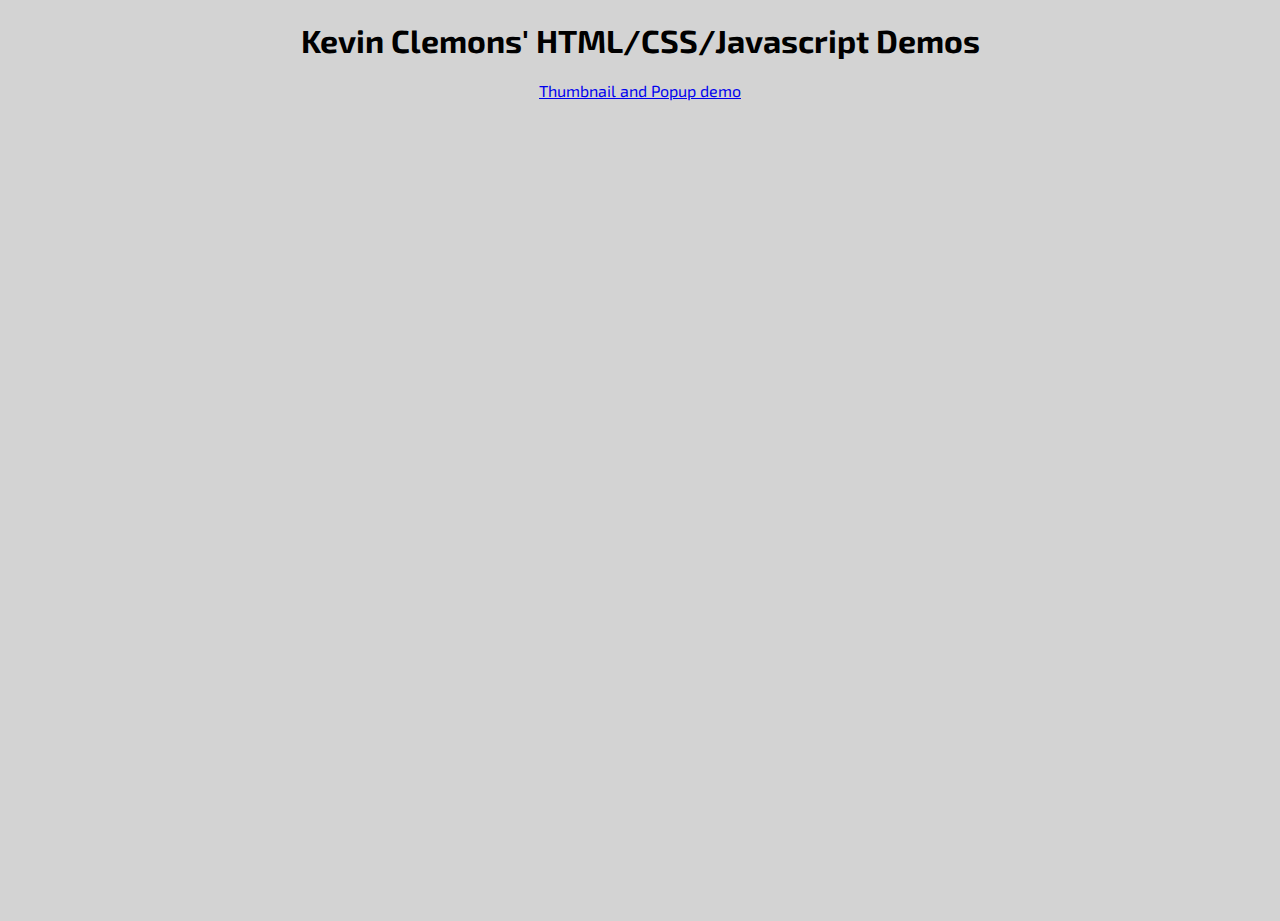
==== index.html @ 9703b21f "initial commit" ====
<!DOCTYPE html>
<html>
	<head>
		<meta charset="utf-8">
		<title>Kevin Clemons Demos</title>
		<link rel="stylesheet" href="css/style.css"></link>
		<link href='http://fonts.googleapis.com/css?family=Exo+2:200,400' rel='stylesheet' type='text/css'></link>
		<script src="js/popup.js"></script>
	</head>
	<body>
			<h1>Kevin Clemons' HTML/CSS/Javascript Demos</h1>
			<a href="thumbnail.html">Thumbnail and Popup demo</a>
	</body>
</html>
---- css/style.css ----
html, body {
	margin: 0;
	padding: 0;
	height: 100%;
	width: 100%;
	text-align: center;
	font-family: 'Exo 2', sans-serif;
	color: black;
	background: lightgray;
}

.image-set {
	display: flex;
	flex-flow: row wrap;
	justify-content: center;
	width: 80%;
	margin: 40px;
}

.image {
	height: 300px;
}

.thumbnail {
	padding: 20px;
	background: #222;
	height: 300px;
	margin: 10px;
	cursor: pointer;
}

.popup {
	z-index: 5;
	position: fixed;
	top: 0;
	left: 0;
	width: 100%;
	height: 100%;
	background: rgba(0,0,0,0.8);
}

.full-image {
	position: fixed;
	max-height: 80%;
	top: 50%;
	left: 50%;
	transform: translate(-50%, -50%);
}

.hidden {
	display: none;
}
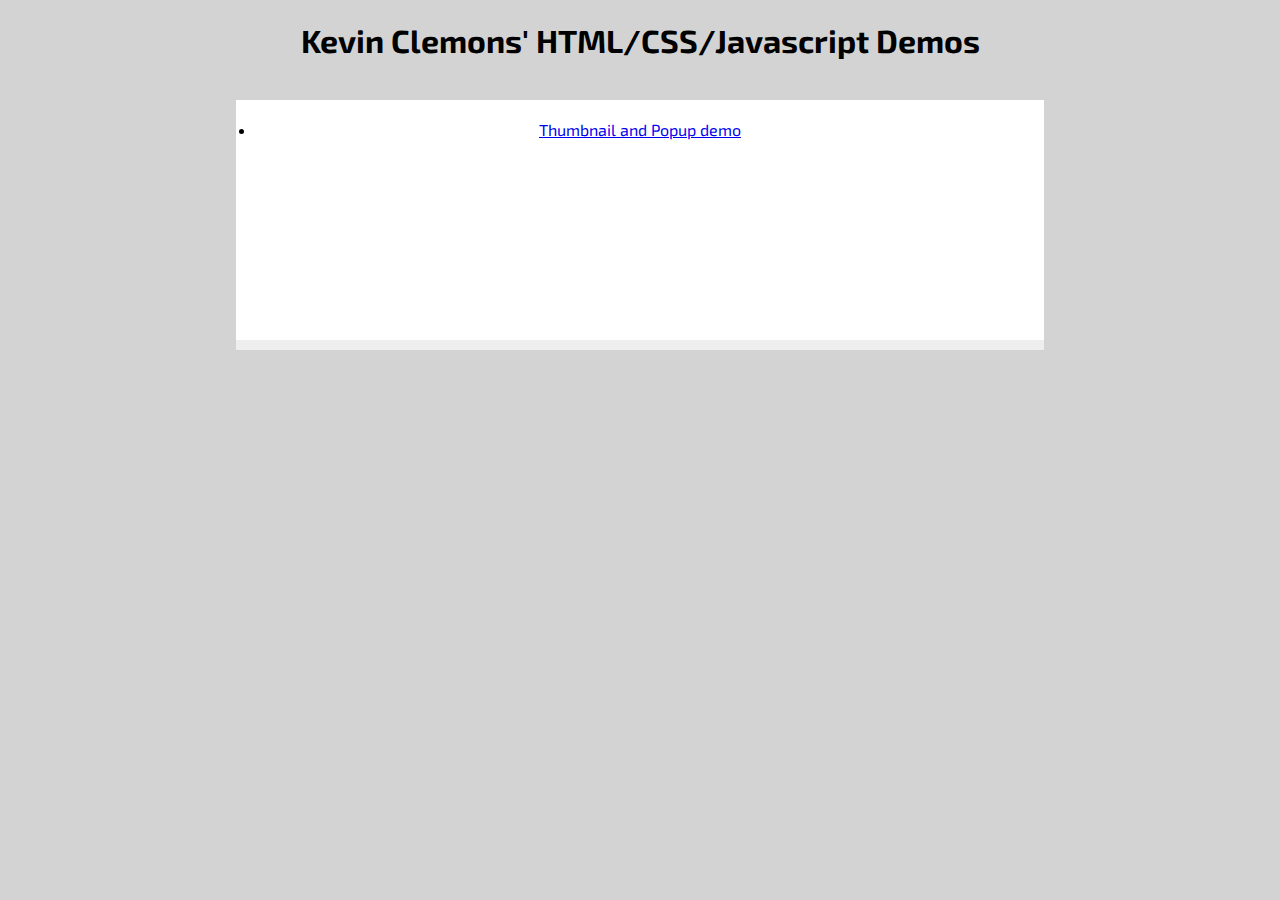
==== commit 40c4d495: "styling" ====
--- a/index.html
+++ b/index.html
@@ -5,10 +5,12 @@
 		<title>Kevin Clemons Demos</title>
 		<link rel="stylesheet" href="css/style.css"></link>
 		<link href='http://fonts.googleapis.com/css?family=Exo+2:200,400' rel='stylesheet' type='text/css'></link>
-		<script src="js/popup.js"></script>
 	</head>
 	<body>
 			<h1>Kevin Clemons' HTML/CSS/Javascript Demos</h1>
-			<a href="thumbnail.html">Thumbnail and Popup demo</a>
+			<br>
+			<ul>
+				<li><a href="thumbnail.html">Thumbnail and Popup demo</a></li>
+			</ul>
 	</body>
-</html>+</html>
--- a/css/style.css
+++ b/css/style.css
@@ -1,52 +1,17 @@
 html, body {
 	margin: 0;
 	padding: 0;
-	height: 100%;
-	width: 100%;
 	text-align: center;
 	font-family: 'Exo 2', sans-serif;
 	color: black;
 	background: lightgray;
 }
 
-.image-set {
-	display: flex;
-	flex-flow: row wrap;
-	justify-content: center;
-	width: 80%;
-	margin: 40px;
+ul {
+	margin: auto;
+	padding: 20px;
+	min-height: 200px;
+	width: 60%;
+	background: white;
+	border-bottom: solid 10px #EEE;
 }
-
-.image {
-	height: 300px;
-}
-
-.thumbnail {
-	padding: 20px;
-	background: #222;
-	height: 300px;
-	margin: 10px;
-	cursor: pointer;
-}
-
-.popup {
-	z-index: 5;
-	position: fixed;
-	top: 0;
-	left: 0;
-	width: 100%;
-	height: 100%;
-	background: rgba(0,0,0,0.8);
-}
-
-.full-image {
-	position: fixed;
-	max-height: 80%;
-	top: 50%;
-	left: 50%;
-	transform: translate(-50%, -50%);
-}
-
-.hidden {
-	display: none;
-}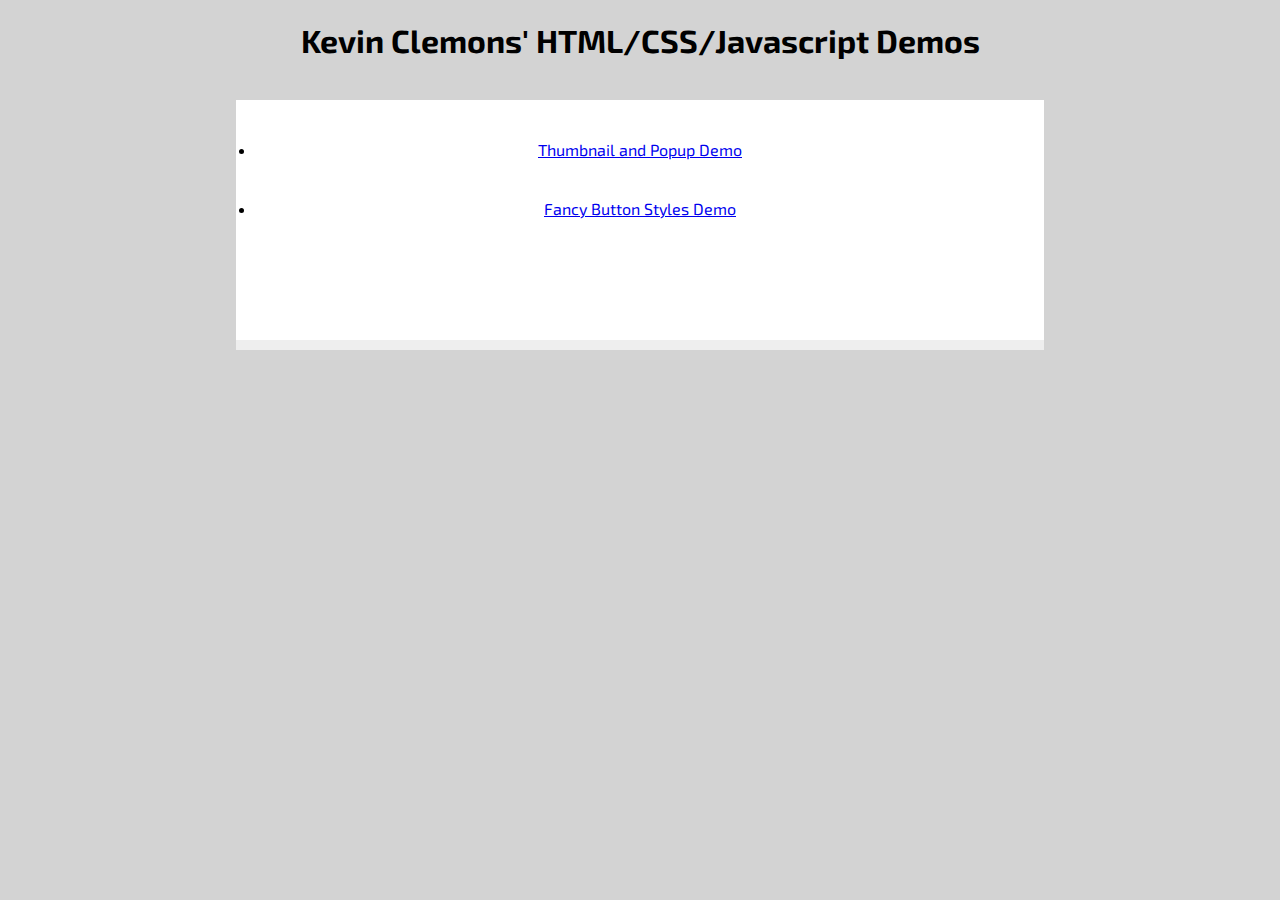
==== commit e83c2d9d: "Added a new demo. Button styles!" ====
--- a/index.html
+++ b/index.html
@@ -10,7 +10,8 @@
 			<h1>Kevin Clemons' HTML/CSS/Javascript Demos</h1>
 			<br>
 			<ul>
-				<li><a href="thumbnail.html">Thumbnail and Popup demo</a></li>
+				<li><a href="thumbnail.html">Thumbnail and Popup Demo</a></li>
+				<li><a href="button.html">Fancy Button Styles Demo</a></li>
 			</ul>
 	</body>
 </html>
--- a/css/style.css
+++ b/css/style.css
@@ -5,6 +5,14 @@
 	font-family: 'Exo 2', sans-serif;
 	color: black;
 	background: lightgray;
+}
+
+div {
+	display: flex;
+	flex-flow: row wrap;
+	justify-content: center;
+	width: auto;
+	margin: 40px;
 }
 
 ul {
@@ -15,3 +23,11 @@
 	background: white;
 	border-bottom: solid 10px #EEE;
 }
+
+ul li {
+	padding: 20px;
+}
+
+a {
+	padding: 20px;
+}
